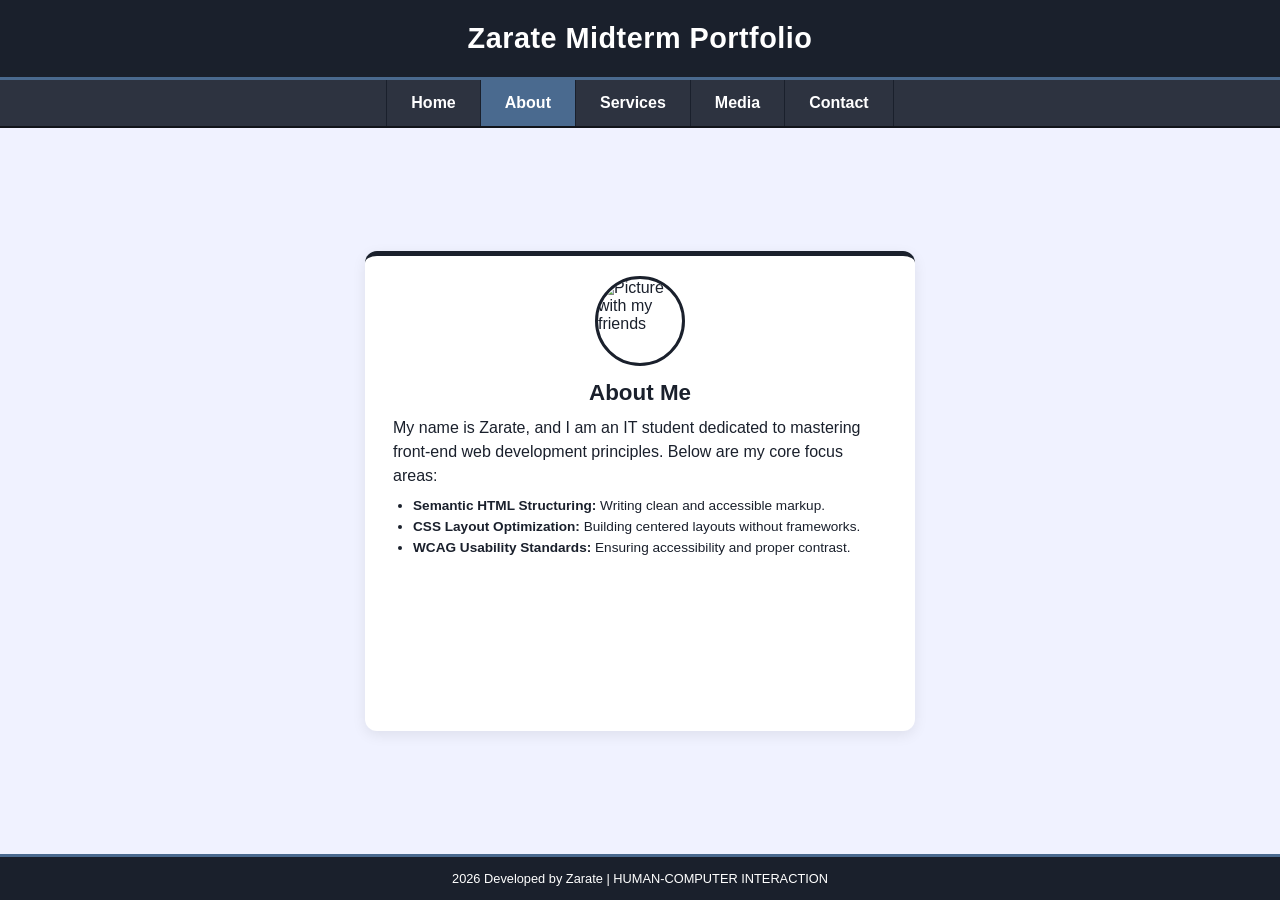
==== about.html @ 90e354d4 "second" ====
<!DOCTYPE html>
<html lang="en">
<head>
  <meta charset="UTF-8">
  <meta name="viewport" content="width=device-width, initial-scale=1.0">
  <title>Zarate's Midterm Portfolio| About Me</title>
  <link rel="stylesheet" href="style.css">
</head>
<body>
  <header>
    <h1>Zarate Midterm Portfolio</h1>
  </header>

  <nav aria-label="Main navigation">
    <a href="index.html">Home</a>
    <a href="about.html" class="active" aria-current="page">About</a>
    <a href="services.html">Services</a>
    <a href="media.html">Media</a>
    <a href="contact.html">Contact</a>
  </nav>

  <main>
    <section class="card">
      <img class="avatar" src="5.jpg" alt="Picture with my friends">
      <h2>About Me</h2>
      <p>My name is Zarate, and I am an IT student dedicated to mastering front-end web development principles. Below are my core focus areas:</p>
      <ul>
        <li><strong>Semantic HTML Structuring:</strong> Writing clean and accessible markup.</li>
        <li><strong>CSS Layout Optimization:</strong> Building centered layouts without frameworks.</li>
        <li><strong>WCAG  Usability Standards:</strong> Ensuring accessibility and proper contrast.</li>
      </ul>
    </section>
  </main>

  <footer>
    <p> 2026 Developed by Zarate | HUMAN-COMPUTER INTERACTION</p>
  </footer>
</body>
</html>
---- style.css ----
* { box-sizing: border-box; margin: 0; padding: 0; }

body {
  font-family: "Segoe UI", Tahoma, Verdana, sans-serif;
  background: #f0f2ff;
  color: #1a202c;
  min-height: 100vh;
  display: flex;
  flex-direction: column;
}


header {
  background: #1a202c;
  color: #fff;
  text-align: center;
  padding: 22px 16px;
  border-bottom: 3px solid #4a6a8f;
}
header h1 { font-size: 1.8rem; letter-spacing: 0.5px; }


nav {
  background: #2d3340;
  border-bottom: 2px solid #11141a;
  display: flex;
  justify-content: center;
}
nav a {
  color: #fff;
  text-decoration: none;
  font-weight: 700;
  padding: 14px 24px;
  border-left: 1px solid #1a202c;
  transition: background 0.2s;
}
nav a:last-child { border-right: 1px solid #1a202c; }
nav a:hover, nav a:focus { background: #3c4658; outline: none; }
nav a.active { background: #4a6a8f; }


main {
  flex: 1;
  display: flex;
  justify-content: center;
  align-items: center;
  padding: 40px 16px;
}

.card {
  background: #fff;
  width: 100%;
  max-width: 550px;
  min-height: 480px;
  border-top: 5px solid #1a202c;
  border-radius: 12px;
  padding: 20px 28px;
  box-shadow: 0 4px 14px rgba(0, 0, 0, 0.08);
}

.avatar {
  display: block;
  width: 90px;
  height: 90px;
  border-radius: 50%;
  border: 3px solid #1a202c;
  object-fit: cover;
  margin: 0 auto 14px;
}

.card h2 { text-align: center; font-size: 1.4rem; margin-bottom: 10px; }
.card p { line-height: 1.5; }


.card ul { margin: 10px 0 0 20px; font-size: 0.85rem; }
.card li { margin-bottom: 6px; }


.table-title { font-size: 0.85rem; font-weight: 700; margin-bottom: 6px; }
table { width: 100%; border-collapse: collapse; font-size: 0.82rem; }
th, td { border: 1px solid #ccc; padding: 7px 9px; text-align: left; }
thead th { background: #1a202c; color: #fff; }
tbody tr:nth-child(even) { background: #f7f8fb; }
tfoot td { font-style: italic; background: #f0f0f0; font-size: 0.75rem; }


figure {
  background: #f8f9fb;
  border-left: 4px solid #4a6a8f;
  padding: 12px;
  text-align: center;
}
figure audio { width: 100%; max-width: 300px; }
figcaption { font-size: 0.78rem; font-style: italic; color: #4a5568; margin-top: 6px; }


fieldset { border: none; }
legend { font-size: 1rem; margin-bottom: 4px; }
label { display: block; font-size: 0.8rem; font-weight: 700; margin-top: 8px; margin-bottom: 3px; }
input, select, textarea {
  width: 100%;
  padding: 7px 9px;
  font-size: 0.8rem;
  font-family: inherit;
  border: 1px solid #aab;
  border-radius: 3px;
}
input:focus, select:focus, textarea:focus { outline: 2px solid #4a6a8f; }
textarea { height: 46px; resize: vertical; }
button {
  width: 100%;
  margin-top: 10px;
  padding: 9px;
  background: #1a202c;
  color: #fff;
  font-weight: 700;
  font-size: 0.85rem;
  border: none;
  border-radius: 3px;
  cursor: pointer;
}
button:hover, button:focus { background: #3c4658; }

footer {
  background: #1a202c;
  color: #fff;
  text-align: center;
  font-size: 0.8rem;
  padding: 14px;
  border-top: 3px solid #4a6a8f;
}

@media (max-width: 600px) {
  nav { flex-wrap: wrap; }
  nav a { padding: 12px 14px; }
  .card { padding: 18px; }
}
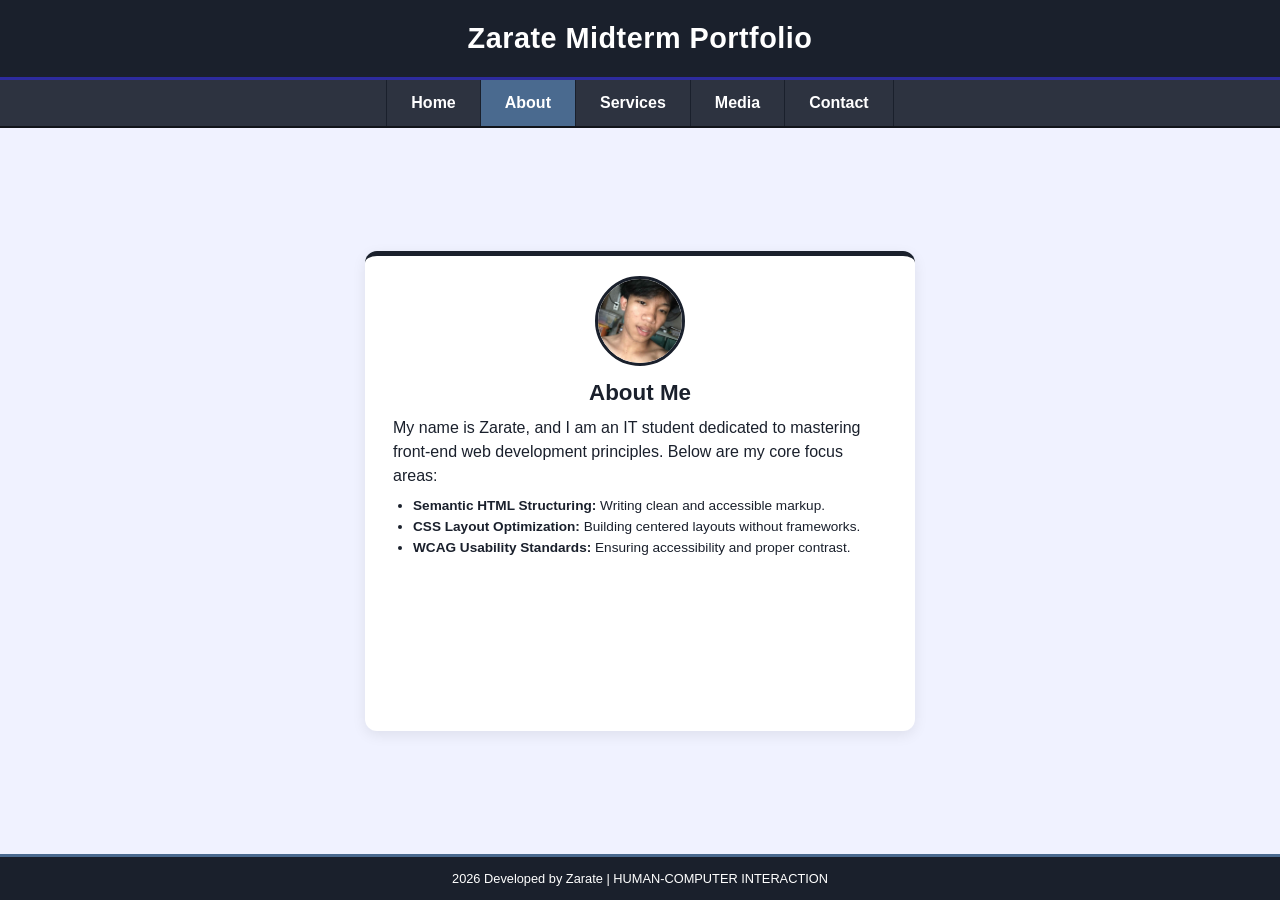
==== commit 89723cb5: "third" ====
--- a/about.html
+++ b/about.html
@@ -21,7 +21,7 @@
 
   <main>
     <section class="card">
-      <img class="avatar" src="5.jpg" alt="Picture with my friends">
+      <img class="avatar" src="picture2.jpg" alt="Picture with my friends">
       <h2>About Me</h2>
       <p>My name is Zarate, and I am an IT student dedicated to mastering front-end web development principles. Below are my core focus areas:</p>
       <ul>
--- a/style.css
+++ b/style.css
@@ -15,7 +15,7 @@
   color: #fff;
   text-align: center;
   padding: 22px 16px;
-  border-bottom: 3px solid #4a6a8f;
+  border-bottom: 3px solid #2d2b9e;
 }
 header h1 { font-size: 1.8rem; letter-spacing: 0.5px; }
 
